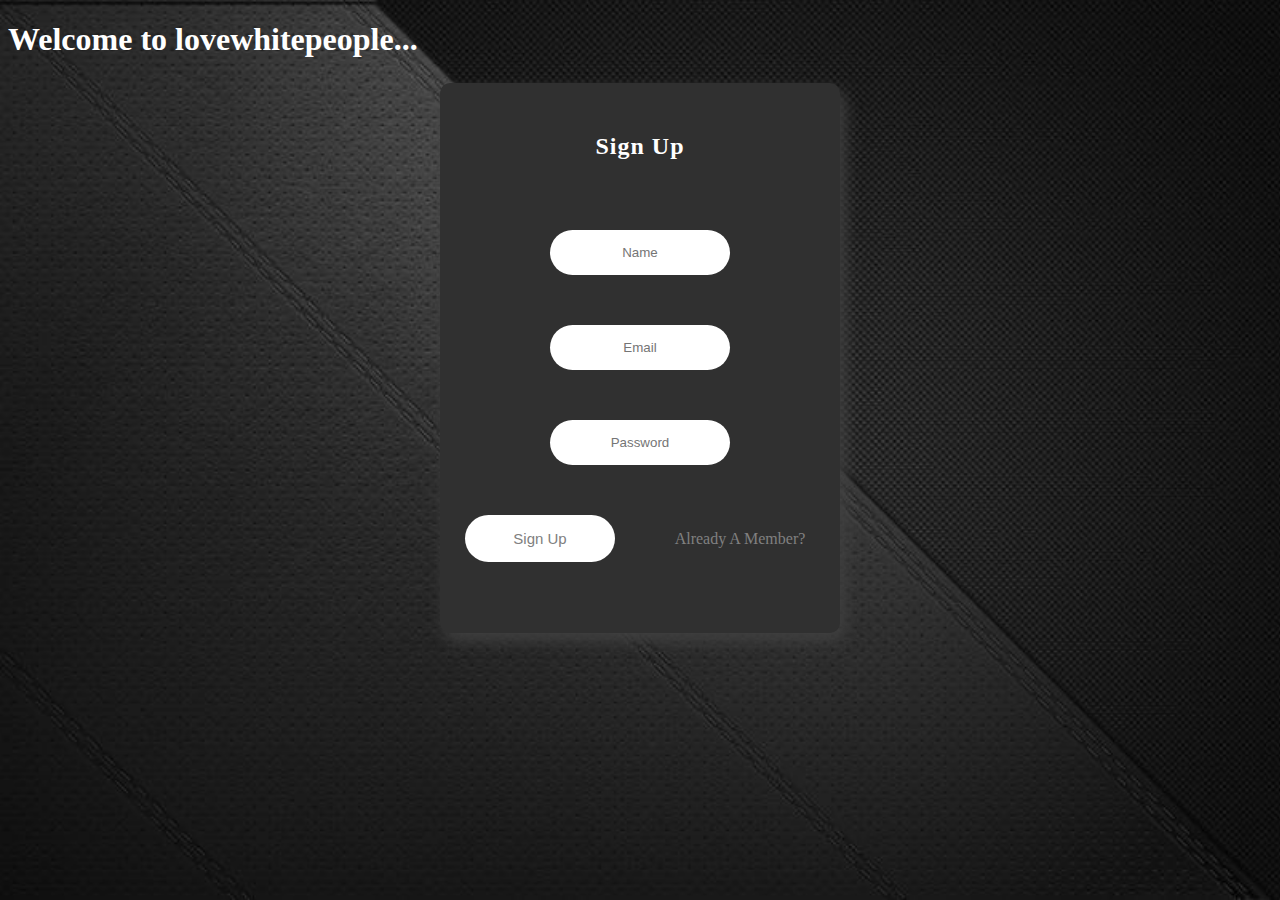
==== login.html @ 2ec41c0e "added login page" ====
<!DOCTYPE html>
<html lang="en">
<head>
    <meta charset="UTF-8">
    <meta name="viewport" content="width=device-width, initial-scale=1.0">
    <meta http-equiv="X-UA-Compatible" content="ie=edge">
    <title>Login</title>
    <link rel="stylesheet" href="login.css">
</head>
<body>
    <H1>Welcome to lovewhitepeople...</H1>
    <div id="signup" class="form">
        <h2 class="stext">Sign Up</h2>
        <div class="scontent">
            <input class="itext" type="text" name="name" placeholder="Name">
            <br>
            <input class="iemail" type="email" name="email" placeholder="Email">
            <br>
            <input class="ipass" type="password" name="password" placeholder="Password">
            <br>
            <button type="button" class="btn">Sign Up</button>
            <div class="pos">
                <a id="si" onclick="showLogin()" href="#already-member" class="am">
                Already A Member?
                </a>
            </div>
        </div>
    </div>
    <div id="login" class="form">
        <h2 class="stext">Login</h2>
        <div class="scontent">
           <input class="iemail" type="email" name="email" placeholder="Email">
           <br>
           <input class="ipass" type="password" name="password" placeholder="Password">
           <br>
           <button type="button" class="btn2">Login</button>
           <div class="pos2">
               <a id="si2" onclick="showSignup()" href="#not-a-member" class="am">
            Not A Member ?
            </a>
           </div>
        </div>
    </div>
    <script>
        function showLogin()
        {
            var y= document.getElementById("signup");
            var x= document.getElementById("login");
            if(y.style.display==="none")
            {
                y.style.display="block";
            }
            else{
                y.style.display="none";
                x.style.display="block";
            }
        }

        function showSignup()
        {
            var x = document.getElementById("login");
            var y = document.getElementById("signup");
            if(x.style.display==="block"){
                x.style.display="none";
                y.style.display="block";

            }
            else{
                x.style.display="block";
            }
        }
    </script>

</body>
</html>
---- login.css ----
body{
    background-image: url(backgroundlogin.jpg);
    background-size:cover;
    background-repeat: no-repeat;
    background-attachment: fixed;
    color: white;
}
.form{
    margin: auto;
    background-color: #303030;
    height: 550px;
    width: 400px;
    margin-top: 25px;
    border-radius: 10px;
    box-shadow: 5px 8px 15px #404040;
    transition: z-index 0.5s linear;
}
.stext{
    color: white;
    text-align: center;
    padding:50px;
    font-family: 'Martel',serif;
    letter-spacing: 1px;
}
.scontent{
    text-align:center;
}
.itext{
    border-radius: 24px;
    border:0px solid white;
    padding:15px;
    text-align: center;
    width: 150px;
    transition: width 1s,border 1s;
    transition-timing-function: cubic-bezier(0.68,-0.55,0.27,1.55);
}
.itext:focus{
    width: 225px;
    border:4px solid #099FFF;
    outline: none;
}
.itext:placeholder{
    color:grey;
    font-size: 15px;
}
.iemail{
    margin-top: 50px;
    border-radius: 24px;
    border:0px solid white;
    padding:15px;
    text-align: center;
    width: 150px;
    transition: width 1s,border 1s;
    transition-timing-function: cubic-bezier(0.68,-0.55,0.27,1.55);
}
.iemail:focus{
    width: 225px;
    border:4px solid #099FFF;
    outline: none;
}
.iemail:placeholder{
    color:grey;
    font-size: 15px;
}
.ipass{
    margin-top: 50px;
    border-radius: 24px;
    border:0px solid white;
    padding:15px;
    text-align: center;
    width: 150px;
    transition: width 1s,border 1s;
    transition-timing-function: cubic-bezier(0.68,-0.55,0.27,1.55);
}
.ipass:focus{
    width: 225px;
    border:4px solid #099FFF;
    outline: none;
}
.ipass:placeholder{
    color:grey;
    font-size: 15px;
}
.btn{
    border-radius: 24px;
    padding: 15px;
    width: 150px;
    background-color: white;
    color: grey;
    font-size: 15px;
    cursor: pointer;
    transition:width 1s,border 1s;
    transition-timing-function: cubic-bezier(0.68,-0.55,0.27,1.55);
    border:0px solid white;
    margin-top: 50px;
    float: left;
    position: absolute;
    margin-left: -175px;
}
.btn:focus{
    outline: none;
}
.btn:hover{
    width:200px;
    border:4px solid #099FFF;
}
.am{
    text-decoration: none;
    color: grey;
}
.pos{
    margin-top:65px;
    margin-left: 200px;
}
.pos2{
    margin-top: 150px;
    margin-left: 200px;
}
.btn2{
    border-radius: 24px;
    padding: 15px;
    width: 150px;
    background-color: white;
    color: grey;
    font-size: 15px;
    cursor: pointer;
    transition:width 1s,border 1s;
    transition-timing-function: cubic-bezier(0.68,-0.55,0.27,1.55);
    border:0px solid white;
    margin-top: 50px;
    float: left;
    position: absolute;
    margin-left: -175px;
}
.btn2:focus{
    outline: none;
}
.btn2:hover{
    width:200px;
    border:4px solid #099FFF;
}
#login{
    display: none;
}
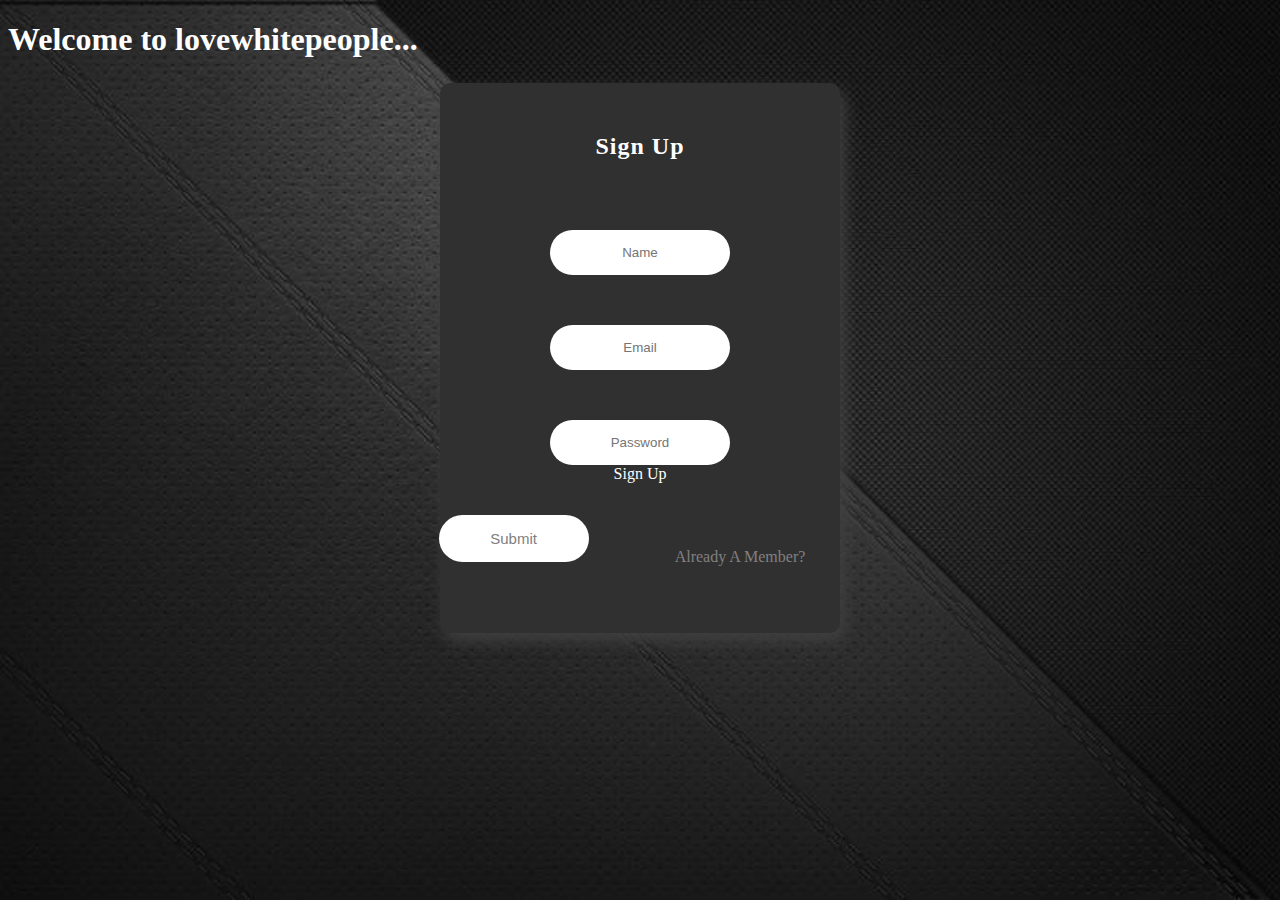
==== commit d87ee05c: "first test registrar" ====
--- a/login.html
+++ b/login.html
@@ -9,6 +9,7 @@
 </head>
 <body>
     <H1>Welcome to lovewhitepeople...</H1>
+    <form action="login.php" method="post">
     <div id="signup" class="form">
         <h2 class="stext">Sign Up</h2>
         <div class="scontent">
@@ -18,13 +19,14 @@
             <br>
             <input class="ipass" type="password" name="password" placeholder="Password">
             <br>
-            <button type="button" class="btn">Sign Up</button>
+            <input type="submit" class="btn">Sign Up</input>
             <div class="pos">
                 <a id="si" onclick="showLogin()" href="#already-member" class="am">
                 Already A Member?
                 </a>
             </div>
         </div>
+    </form>
     </div>
     <div id="login" class="form">
         <h2 class="stext">Login</h2>
